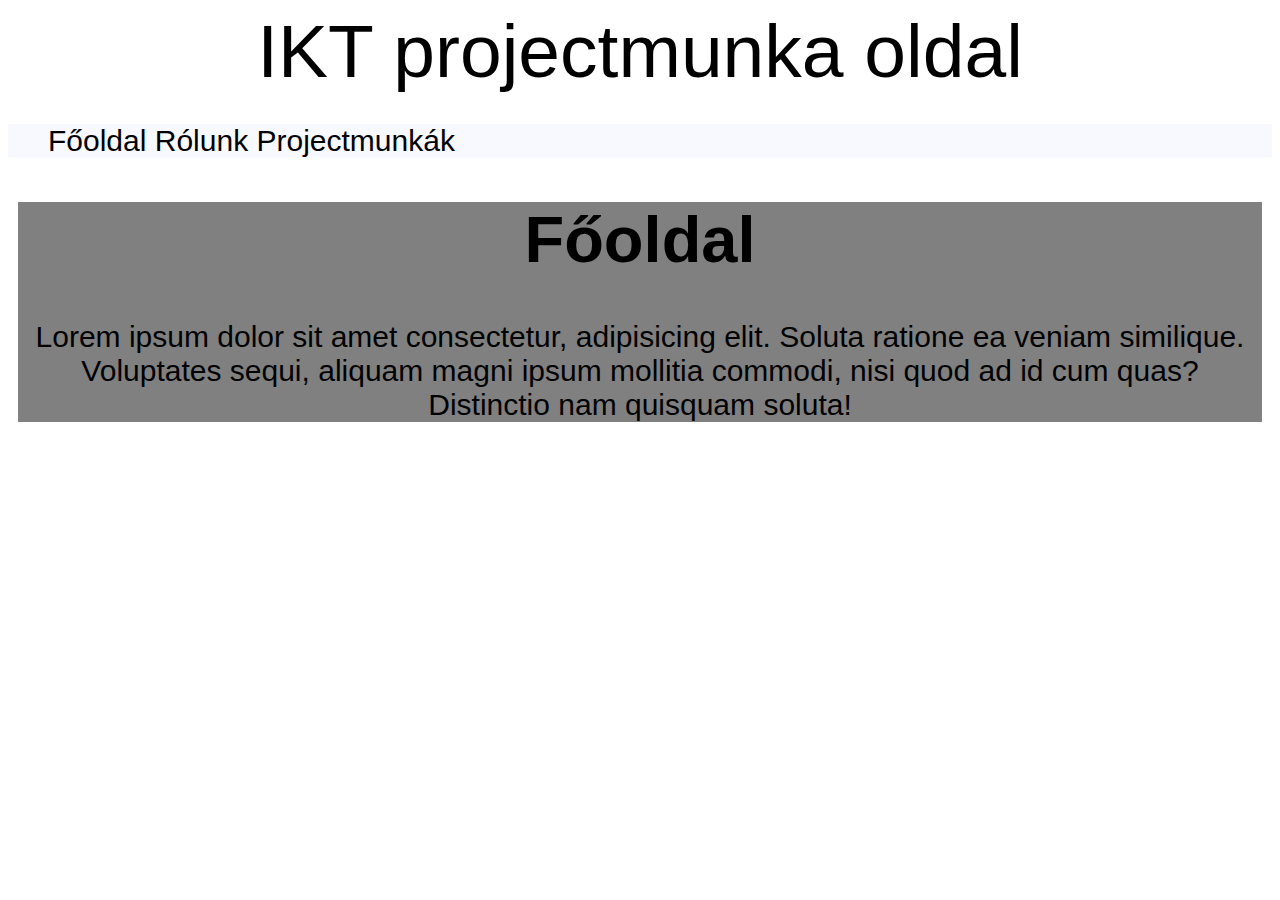
==== index.html @ 4f3b6d67 "some changes done by us" ====
<!DOCTYPE html>
<html>
  <head>
    <link rel="stylesheet" href="styles.css">
    <title>Terplán Zénó Kolping, Technikum Gimnázium és Szakközép Iskola.</title>
    <header>IKT projectmunka oldal</header>
    <nav>
      <ul>
        <a href="#">Főoldal</a>
        <a href="#">Rólunk</a>
        <a href="#">Projectmunkák</a>
      </ul>
    </nav>
  </head>
  <main>
    <div class="content-box">
      <h1>Főoldal</h1>
      <div class="content">
        <p>Lorem ipsum dolor sit amet consectetur, adipisicing elit. Soluta ratione ea veniam similique. Voluptates sequi, aliquam magni ipsum mollitia commodi, nisi quod ad id cum quas? Distinctio nam quisquam soluta!</p>
      </div>
    </div>
  </main>
</html>
---- styles.css ----
/*main*/
html {
    font-family: Arial, Helvetica, sans-serif; 
}

header {
    text-align: center;
    font-size: 75px;
}

.content-box {
    background-color: grey;
    height: fit-content;
    margin: 10px;
    text-align: center;
}

.content-box h1 {
    font-size: 65px;
}

.content {
    text-align: center;
    margin: 15px;
}
.content p {
    font-size: 30px;
}
/*navigacios csik*/
nav {
    background-color: ghostwhite;
    height: fit-content;
    margin-top: 10px;
    margin-bottom: 10px;
}

nav ul{
    font-size: 30px;
    text-align: 10px;
}

nav ul a {
    text-decoration: none;
    color: black;
}
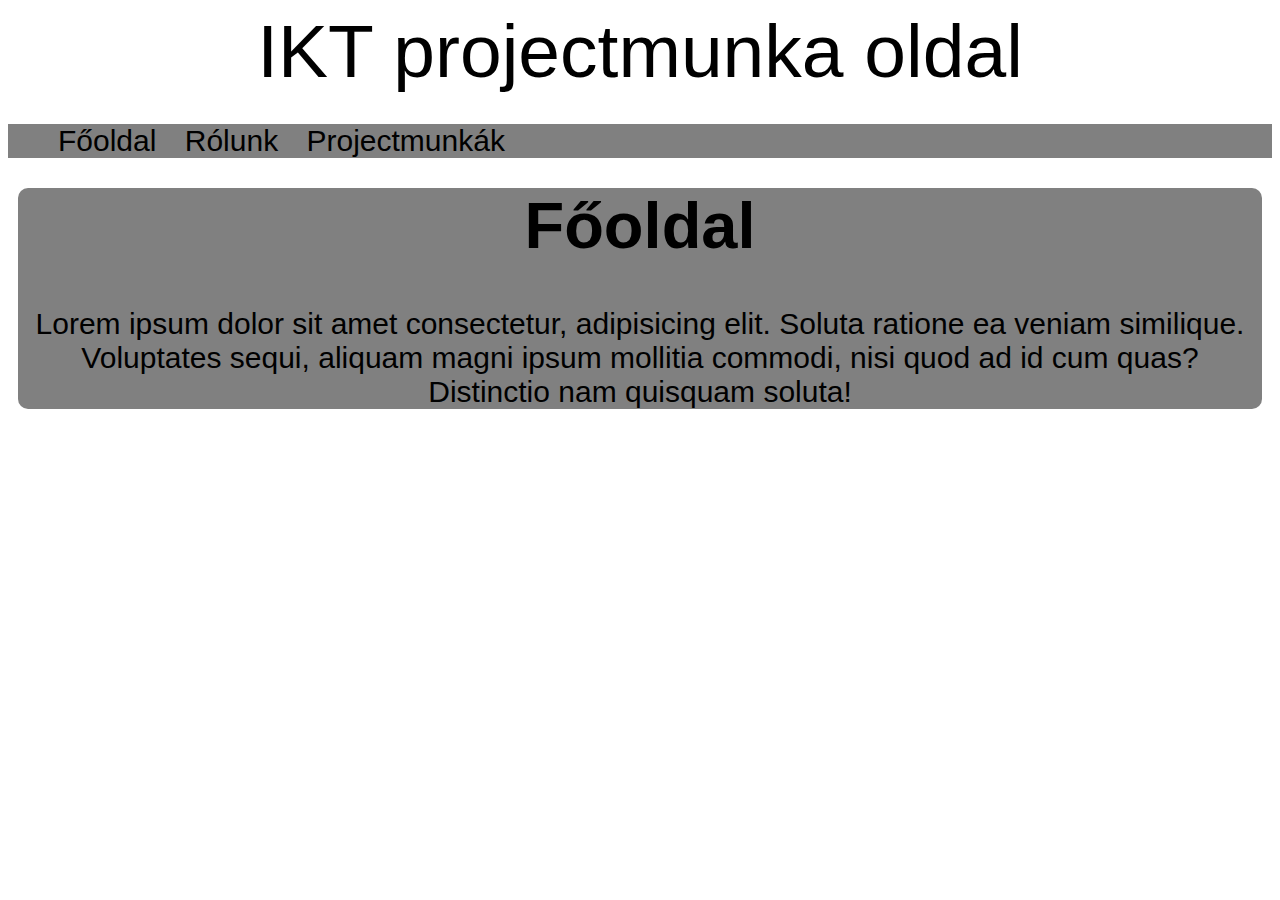
==== commit a07b6da2: "bebzcesbui" ====
--- a/index.html
+++ b/index.html
@@ -6,8 +6,8 @@
     <header>IKT projectmunka oldal</header>
     <nav>
       <ul>
-        <a href="#">Főoldal</a>
-        <a href="#">Rólunk</a>
+        <a href="index.html">Főoldal</a>
+        <a href="about.html">Rólunk</a>
         <a href="#">Projectmunkák</a>
       </ul>
     </nav>
--- a/styles.css
+++ b/styles.css
@@ -13,10 +13,12 @@
     height: fit-content;
     margin: 10px;
     text-align: center;
+    border-radius: 10px;
 }
 
 .content-box h1 {
     font-size: 65px;
+    margin-top: 5px;
 }
 
 .content {
@@ -28,7 +30,7 @@
 }
 /*navigacios csik*/
 nav {
-    background-color: ghostwhite;
+    background-color: grey;
     height: fit-content;
     margin-top: 10px;
     margin-bottom: 10px;
@@ -42,4 +44,5 @@
 nav ul a {
     text-decoration: none;
     color: black;
+    margin: 10px;
 }
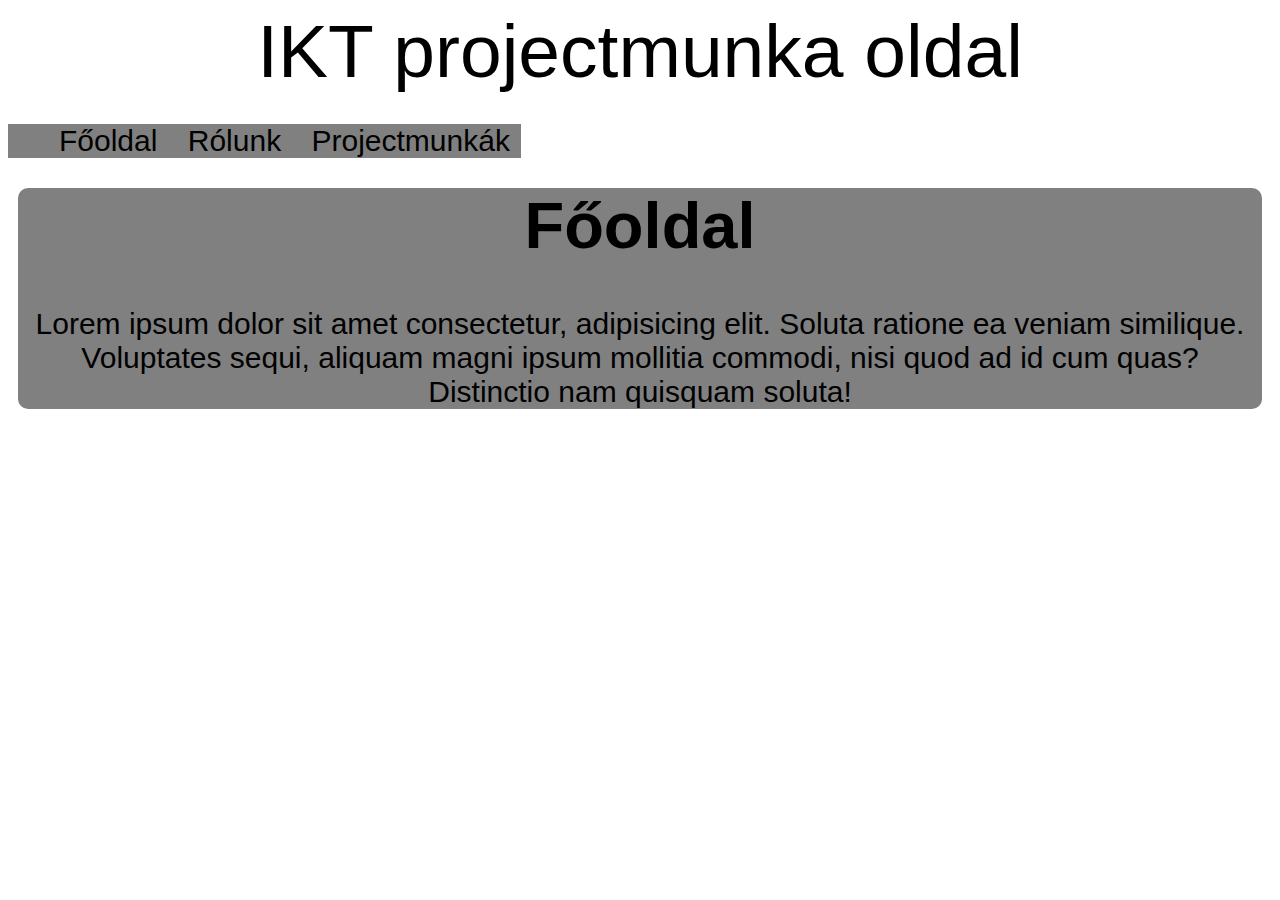
==== commit ad0e5468: "oipjhhgkghkgh" ====
--- a/index.html
+++ b/index.html
@@ -8,7 +8,7 @@
       <ul>
         <a href="index.html">Főoldal</a>
         <a href="about.html">Rólunk</a>
-        <a href="#">Projectmunkák</a>
+        <a href="projectmunkak.html">Projectmunkák</a>
       </ul>
     </nav>
   </head>
--- a/styles.css
+++ b/styles.css
@@ -1,3 +1,4 @@
+
 /*main*/
 html {
     font-family: Arial, Helvetica, sans-serif; 
@@ -28,12 +29,22 @@
 .content p {
     font-size: 30px;
 }
+ 
+.content a {
+    text-decoration: none;
+    font-size: 30px;
+    color:black;
+    transition: 0.3s ;
+}
+
+.content a:hover{
+    background-color: white;
+}
 /*navigacios csik*/
 nav {
     background-color: grey;
     height: fit-content;
-    margin-top: 10px;
-    margin-bottom: 10px;
+    width: fit-content;
 }
 
 nav ul{
@@ -44,5 +55,10 @@
 nav ul a {
     text-decoration: none;
     color: black;
-    margin: 10px;
+    margin: 11px;
+    transition: 0.3s;
 }
+
+nav ul a:hover{
+    background-color: whitesmoke;
+}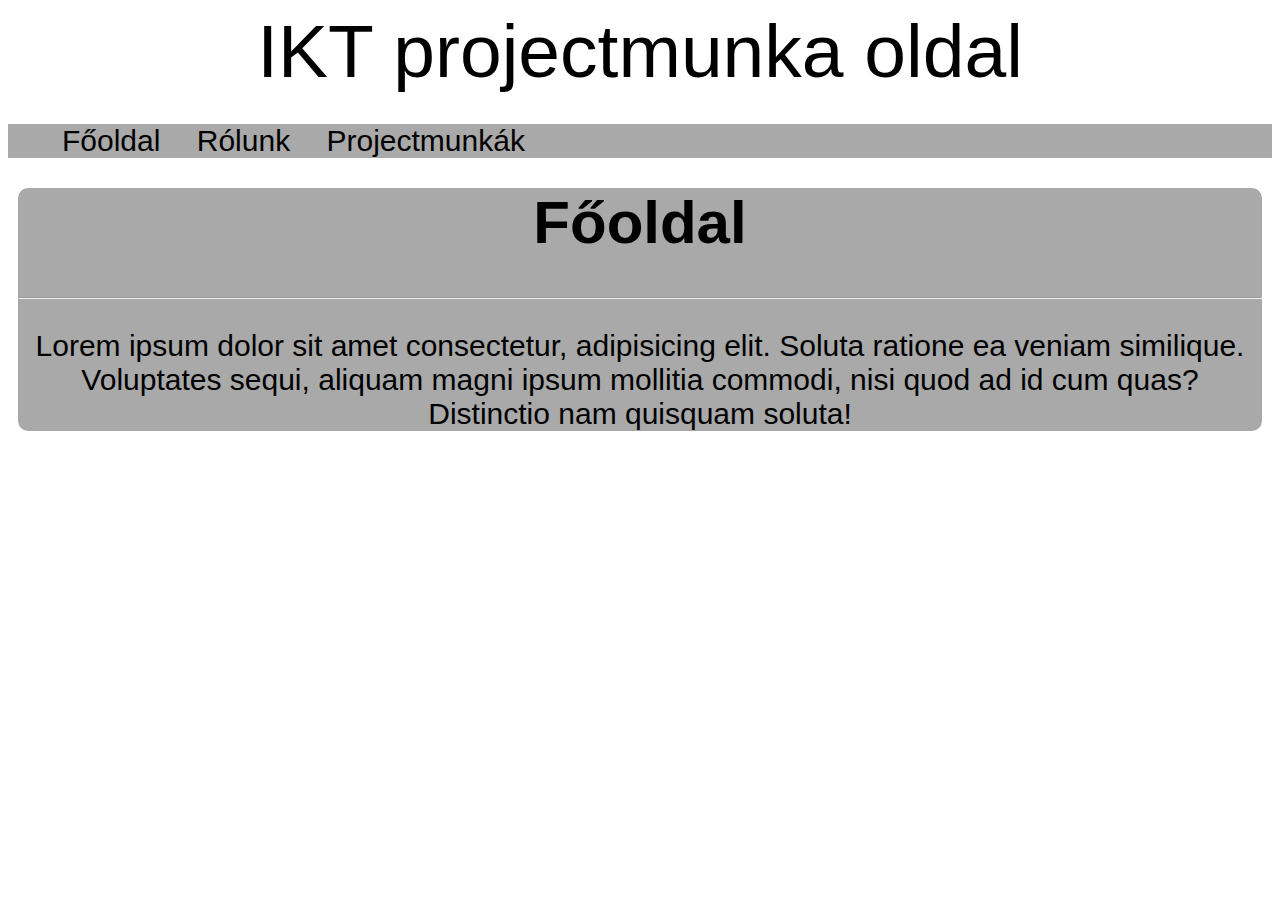
==== commit fc1c20c1: "line under h1" ====
--- a/index.html
+++ b/index.html
@@ -15,6 +15,7 @@
   <main>
     <div class="content-box">
       <h1>Főoldal</h1>
+      <hr>
       <div class="content">
         <p>Lorem ipsum dolor sit amet consectetur, adipisicing elit. Soluta ratione ea veniam similique. Voluptates sequi, aliquam magni ipsum mollitia commodi, nisi quod ad id cum quas? Distinctio nam quisquam soluta!</p>
       </div>
--- a/styles.css
+++ b/styles.css
@@ -10,7 +10,7 @@
 }
 
 .content-box {
-    background-color: grey;
+    background-color: darkgrey;
     height: fit-content;
     margin: 10px;
     text-align: center;
@@ -18,7 +18,7 @@
 }
 
 .content-box h1 {
-    font-size: 65px;
+    font-size: 60px;
     margin-top: 5px;
 }
 
@@ -28,6 +28,10 @@
 }
 .content p {
     font-size: 30px;
+}
+
+.content h2 {
+    font-size: 40px;
 }
  
 .content a {
@@ -42,9 +46,8 @@
 }
 /*navigacios csik*/
 nav {
-    background-color: grey;
+    background-color: darkgrey;
     height: fit-content;
-    width: fit-content;
 }
 
 nav ul{
@@ -55,7 +58,7 @@
 nav ul a {
     text-decoration: none;
     color: black;
-    margin: 11px;
+    margin: 14px;
     transition: 0.3s;
 }
 
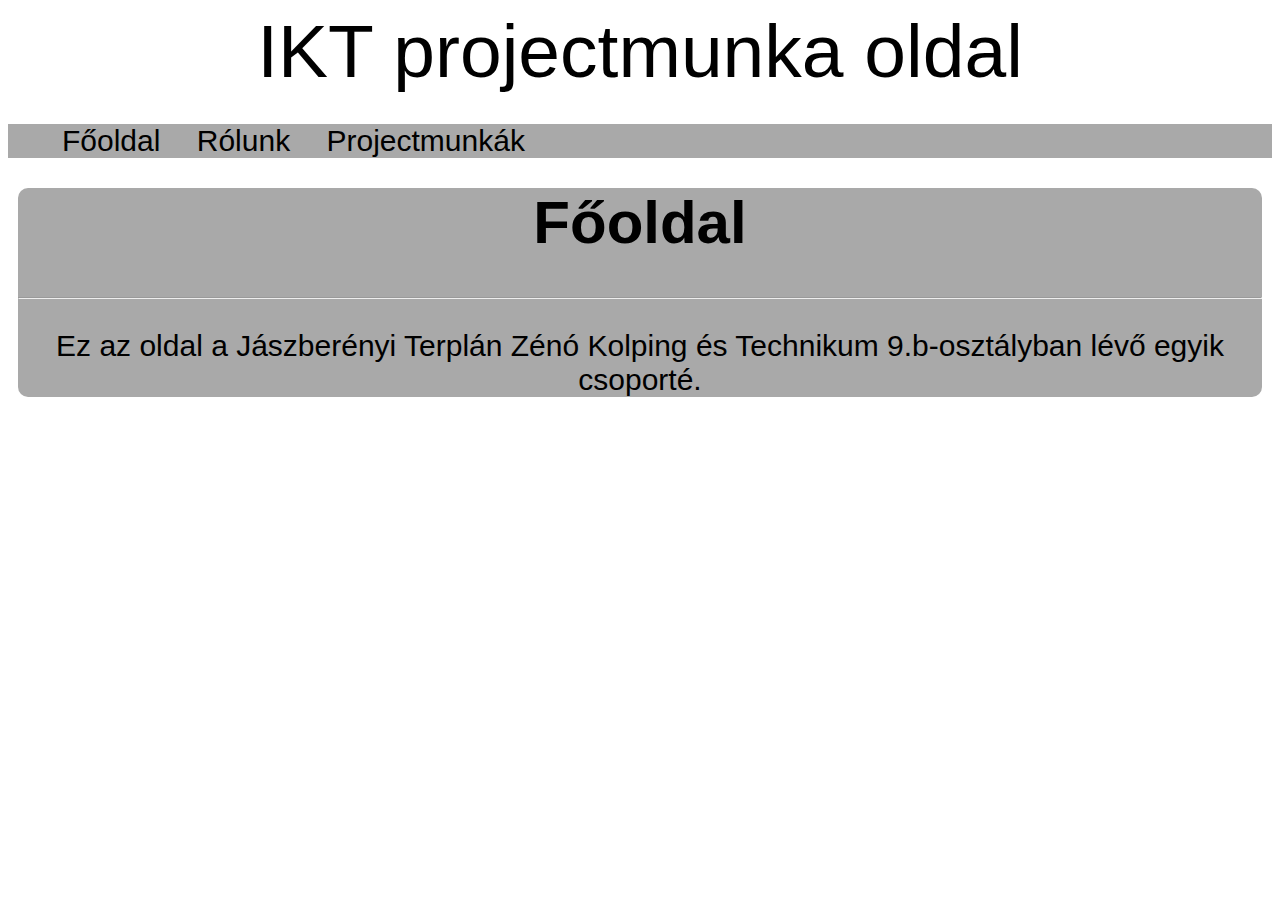
==== commit 6d89f50e: "bencevel" ====
--- a/index.html
+++ b/index.html
@@ -17,7 +17,7 @@
       <h1>Főoldal</h1>
       <hr>
       <div class="content">
-        <p>Lorem ipsum dolor sit amet consectetur, adipisicing elit. Soluta ratione ea veniam similique. Voluptates sequi, aliquam magni ipsum mollitia commodi, nisi quod ad id cum quas? Distinctio nam quisquam soluta!</p>
+        <p>Ez az oldal a Jászberényi Terplán Zénó Kolping és Technikum 9.b-osztályban lévő egyik csoporté.</p>
       </div>
     </div>
   </main>
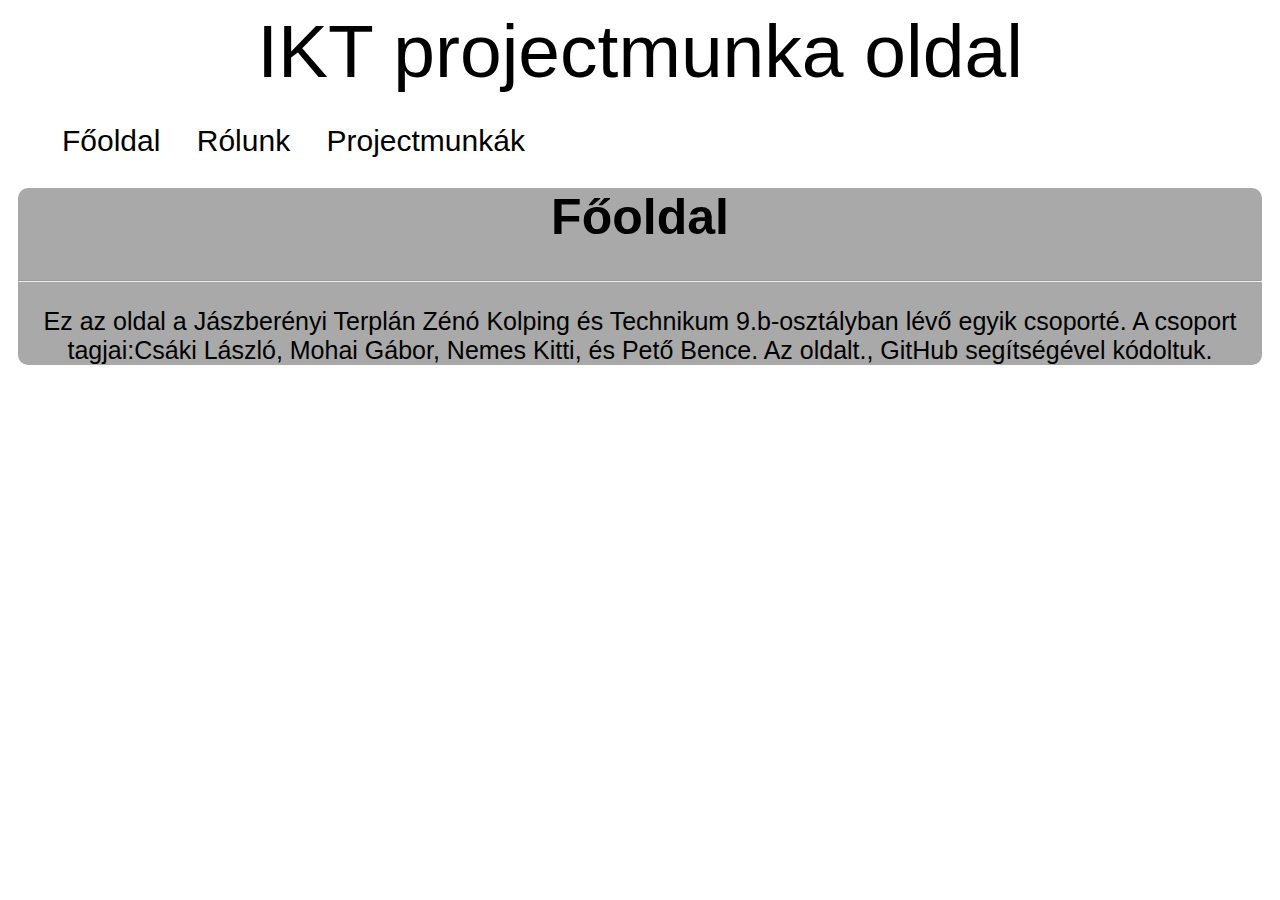
==== commit 79776cff: "uh8bhubug" ====
--- a/index.html
+++ b/index.html
@@ -17,7 +17,7 @@
       <h1>Főoldal</h1>
       <hr>
       <div class="content">
-        <p>Ez az oldal a Jászberényi Terplán Zénó Kolping és Technikum 9.b-osztályban lévő egyik csoporté.</p>
+        <p>Ez az oldal a Jászberényi Terplán Zénó Kolping és Technikum 9.b-osztályban lévő egyik csoporté. A csoport tagjai:Csáki László, Mohai Gábor, Nemes Kitti, és Pető Bence. Az oldalt., GitHub segítségével kódoltuk. </p>
       </div>
     </div>
   </main>
--- a/styles.css
+++ b/styles.css
@@ -18,7 +18,7 @@
 }
 
 .content-box h1 {
-    font-size: 60px;
+    font-size: 50px;
     margin-top: 5px;
 }
 
@@ -27,11 +27,11 @@
     margin: 15px;
 }
 .content p {
-    font-size: 30px;
+    font-size: 25px;
 }
 
 .content h2 {
-    font-size: 40px;
+    font-size: 35px;
 }
  
 .content a {
@@ -46,7 +46,6 @@
 }
 /*navigacios csik*/
 nav {
-    background-color: darkgrey;
     height: fit-content;
 }
 
@@ -63,5 +62,5 @@
 }
 
 nav ul a:hover{
-    background-color: whitesmoke;
+    background-color: darkgrey;
 }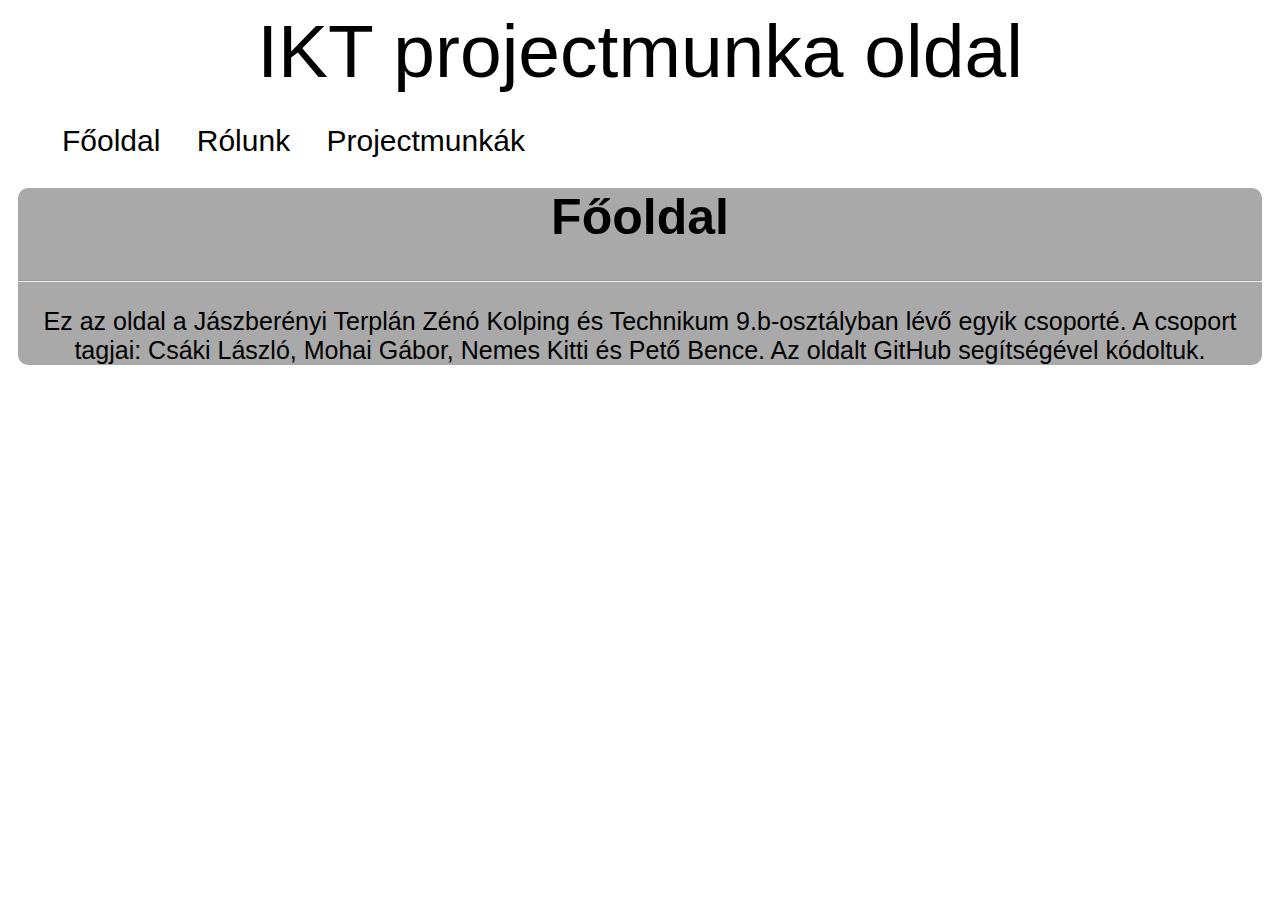
==== commit bfd9a5b2: "fix" ====
--- a/index.html
+++ b/index.html
@@ -17,7 +17,7 @@
       <h1>Főoldal</h1>
       <hr>
       <div class="content">
-        <p>Ez az oldal a Jászberényi Terplán Zénó Kolping és Technikum 9.b-osztályban lévő egyik csoporté. A csoport tagjai:Csáki László, Mohai Gábor, Nemes Kitti, és Pető Bence. Az oldalt., GitHub segítségével kódoltuk. </p>
+        <p>Ez az oldal a Jászberényi Terplán Zénó Kolping és Technikum 9.b-osztályban lévő egyik csoporté. A csoport tagjai: Csáki László, Mohai Gábor, Nemes Kitti és Pető Bence. Az oldalt GitHub segítségével kódoltuk.</p>
       </div>
     </div>
   </main>
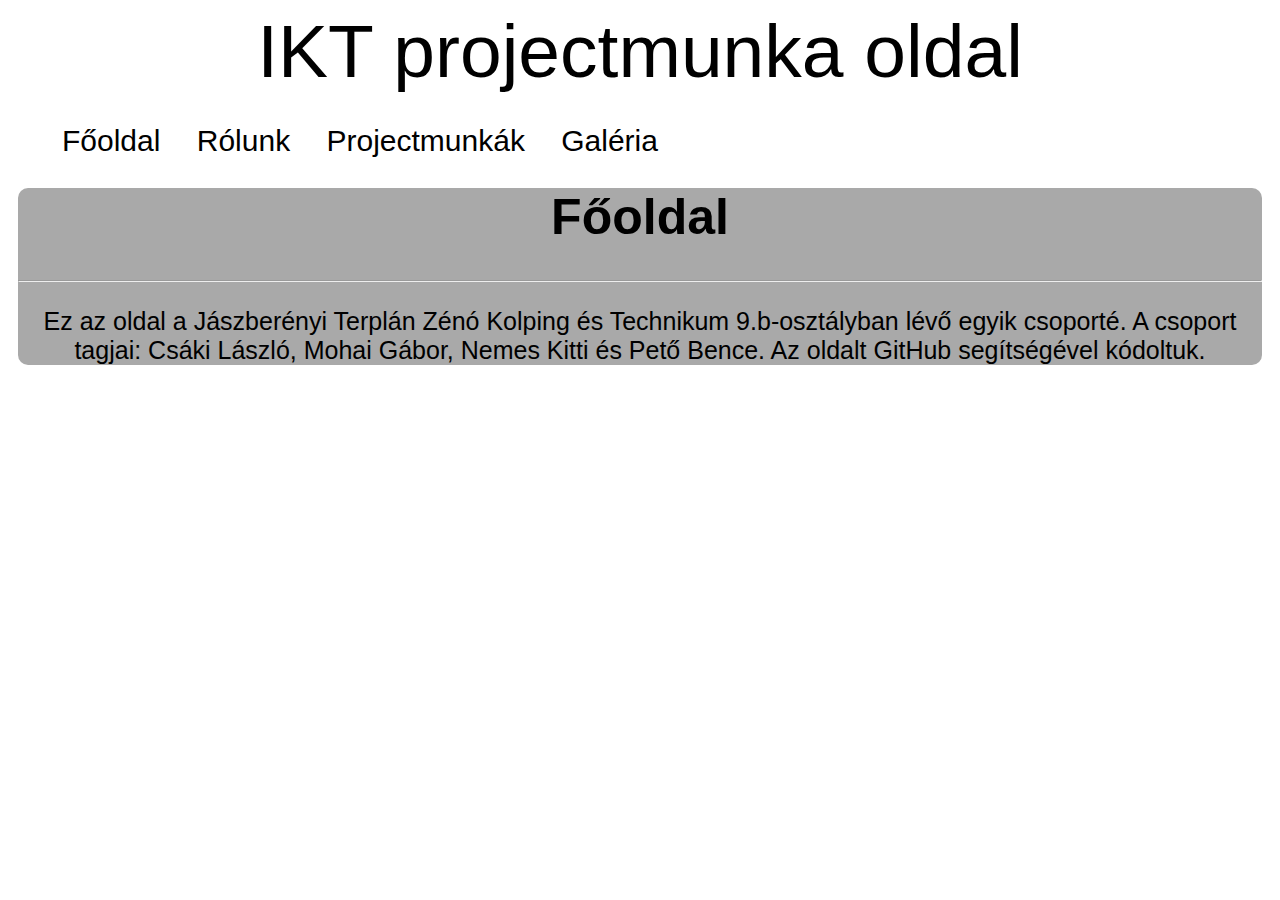
==== commit 3eb4224b: "galéria" ====
--- a/index.html
+++ b/index.html
@@ -9,6 +9,7 @@
         <a href="index.html">Főoldal</a>
         <a href="about.html">Rólunk</a>
         <a href="projectmunkak.html">Projectmunkák</a>
+        <a href="gallery.html">Galéria</a>
       </ul>
     </nav>
   </head>
